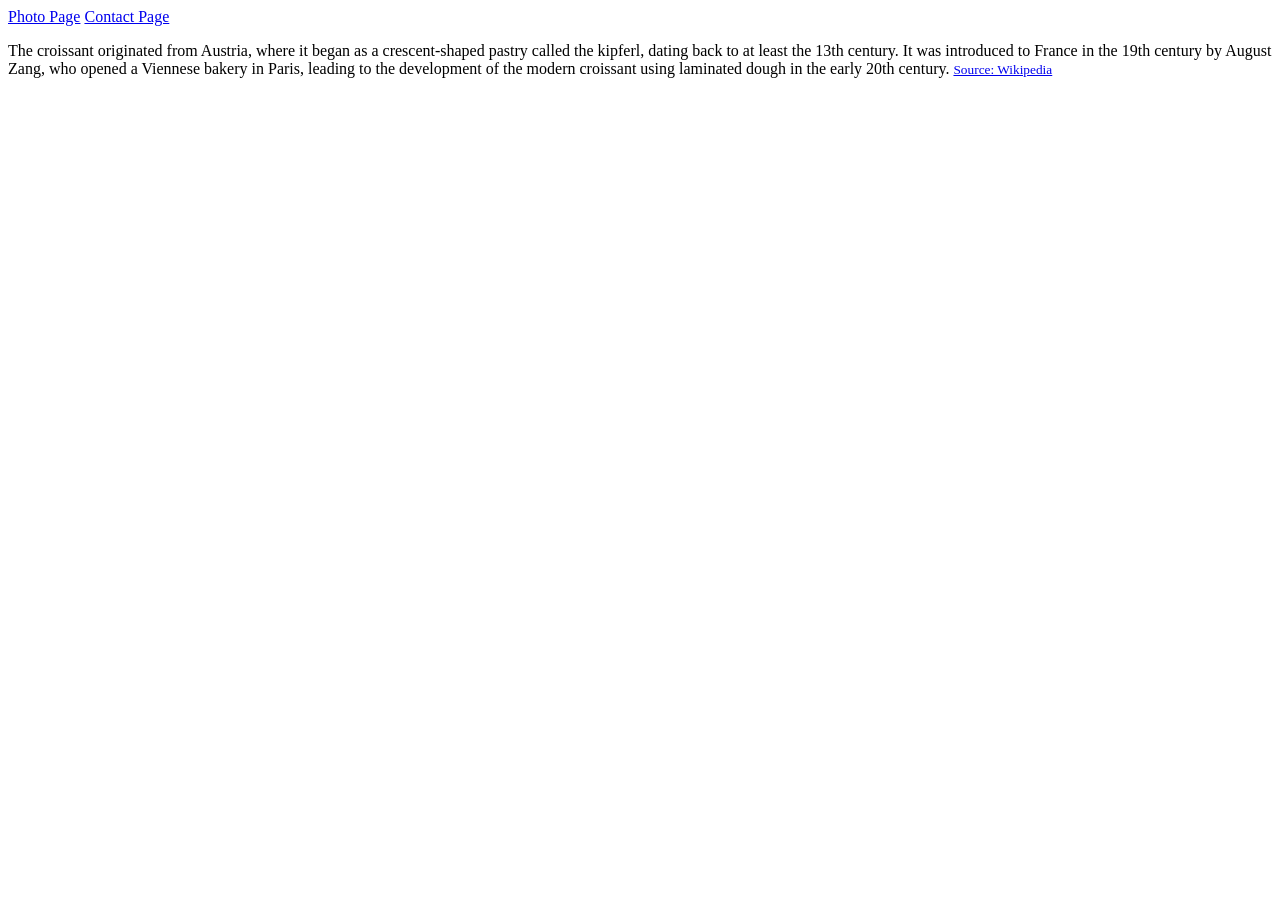
==== index.html @ b39de4cf "Added croissant history paragraph on main page and linked it to contact and photo pages. Linked all " ====
<!doctype html>
<html lang="en">
  <head>
    <meta charset="UTF-8" />
    <meta name="viewport" content="width=device-width, initial-scale=1.0" />
    <title>Sorika Croissant</title>
    <link rel="stylesheet" href="/src/style.css" />
  </head>
  <body>
    <a href="/photo.html">Photo Page</a>
    <a href="/contact.html">Contact Page</a>

    <p>
      The croissant originated from Austria, where it began as a crescent-shaped
      pastry called the kipferl, dating back to at least the 13th century. It
      was introduced to France in the 19th century by August Zang, who opened a
      Viennese bakery in Paris, leading to the development of the modern
      croissant using laminated dough in the early 20th century.
      <small
        ><a href="https://en.wikipedia.org/wiki/Croissant"
          >Source: Wikipedia</a
        ></small
      >
    </p>
  </body>
</html>
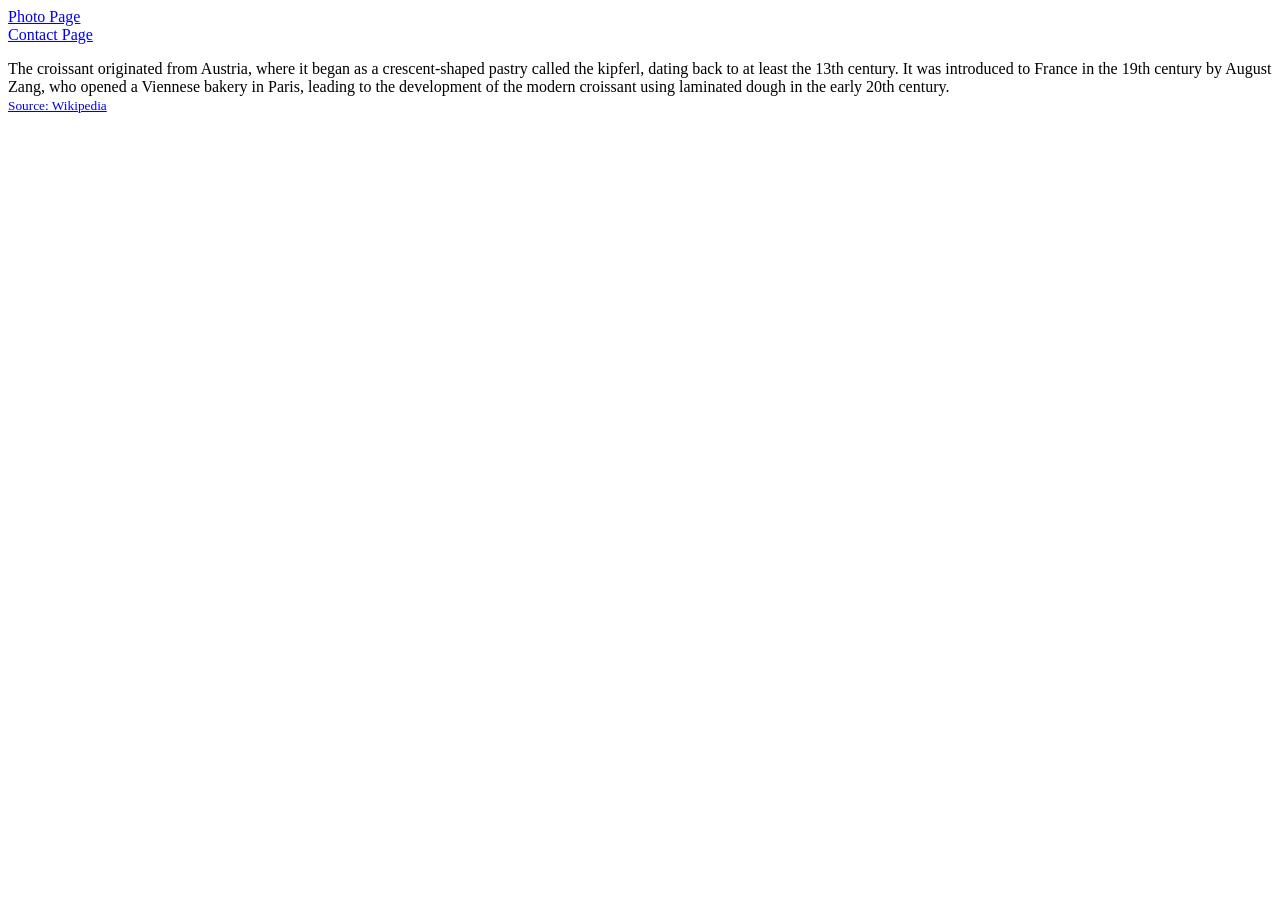
==== commit ceca0ed4: "Added photo to photo page. Added contact info to contact page. Linked all pages to each other." ====
--- a/index.html
+++ b/index.html
@@ -8,6 +8,7 @@
   </head>
   <body>
     <a href="/photo.html">Photo Page</a>
+    <br />
     <a href="/contact.html">Contact Page</a>
 
     <p>
@@ -16,6 +17,7 @@
       was introduced to France in the 19th century by August Zang, who opened a
       Viennese bakery in Paris, leading to the development of the modern
       croissant using laminated dough in the early 20th century.
+      <br />
       <small
         ><a href="https://en.wikipedia.org/wiki/Croissant"
           >Source: Wikipedia</a
--- a/src/style.css
+++ b/src/style.css
@@ -0,0 +1,3 @@
+img {
+  width: 400px;
+}
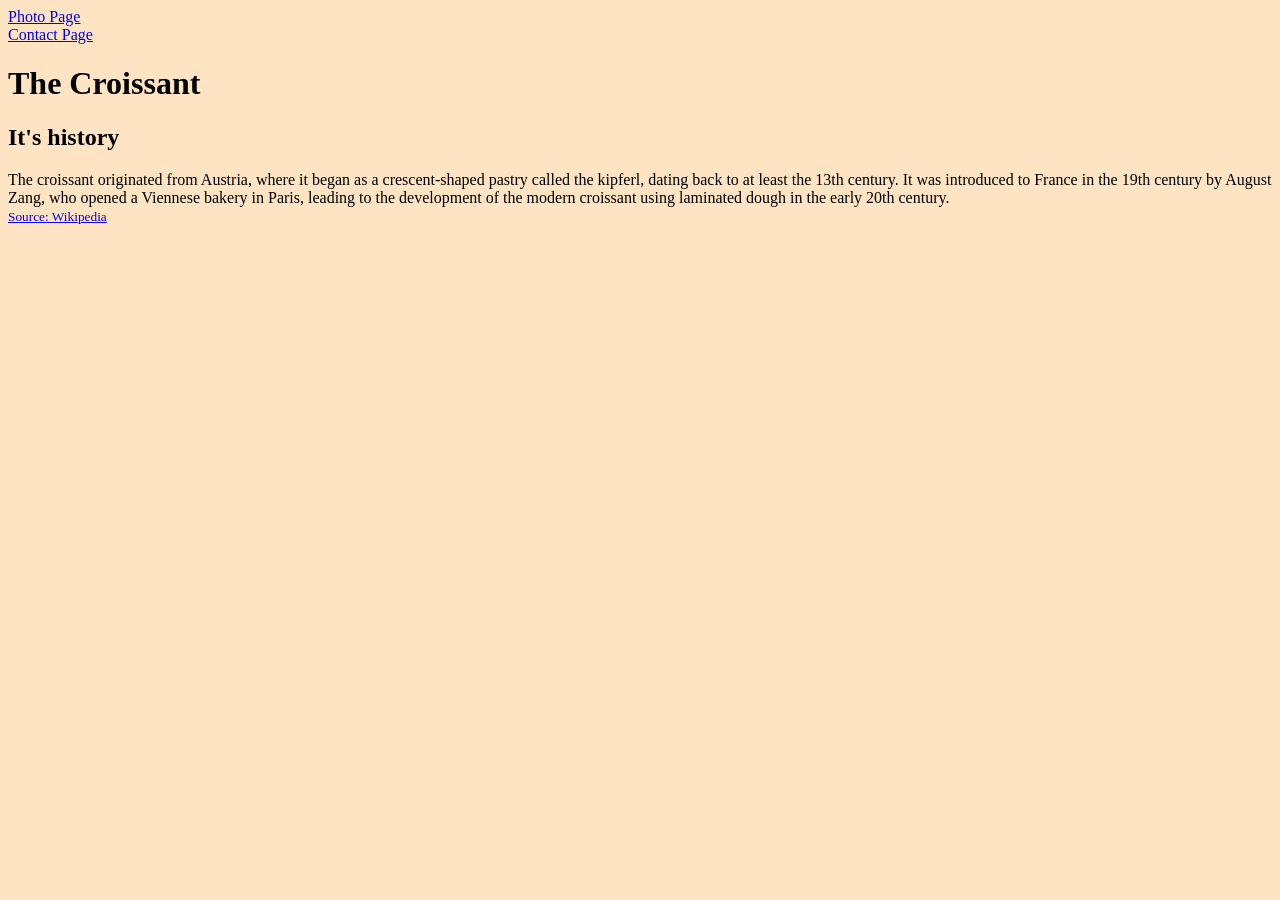
==== commit a1023dd8: "optimized SEO on the site" ====
--- a/index.html
+++ b/index.html
@@ -3,13 +3,21 @@
   <head>
     <meta charset="UTF-8" />
     <meta name="viewport" content="width=device-width, initial-scale=1.0" />
+    <meta
+      name="description"
+      content="This site describes the history of the croissant, and includes photos of the popular pastry."
+    />
     <title>Sorika Croissant</title>
     <link rel="stylesheet" href="/src/style.css" />
   </head>
   <body>
-    <a href="/photo.html">Photo Page</a>
+    <a href="/photo.html" title="photo of croissant">Photo Page</a>
     <br />
-    <a href="/contact.html">Contact Page</a>
+    <a href="/contact.html" title="contact Sorika Wolf">Contact Page</a>
+
+    <h1>The Croissant</h1>
+
+    <h2>It's history</h2>
 
     <p>
       The croissant originated from Austria, where it began as a crescent-shaped
@@ -19,7 +27,9 @@
       croissant using laminated dough in the early 20th century.
       <br />
       <small
-        ><a href="https://en.wikipedia.org/wiki/Croissant"
+        ><a
+          href="https://en.wikipedia.org/wiki/Croissant"
+          title="Wikipedia link to the croissant"
           >Source: Wikipedia</a
         ></small
       >
--- a/src/style.css
+++ b/src/style.css
@@ -1,3 +1,7 @@
+body {
+  background: bisque;
+}
+
 img {
   width: 400px;
 }
